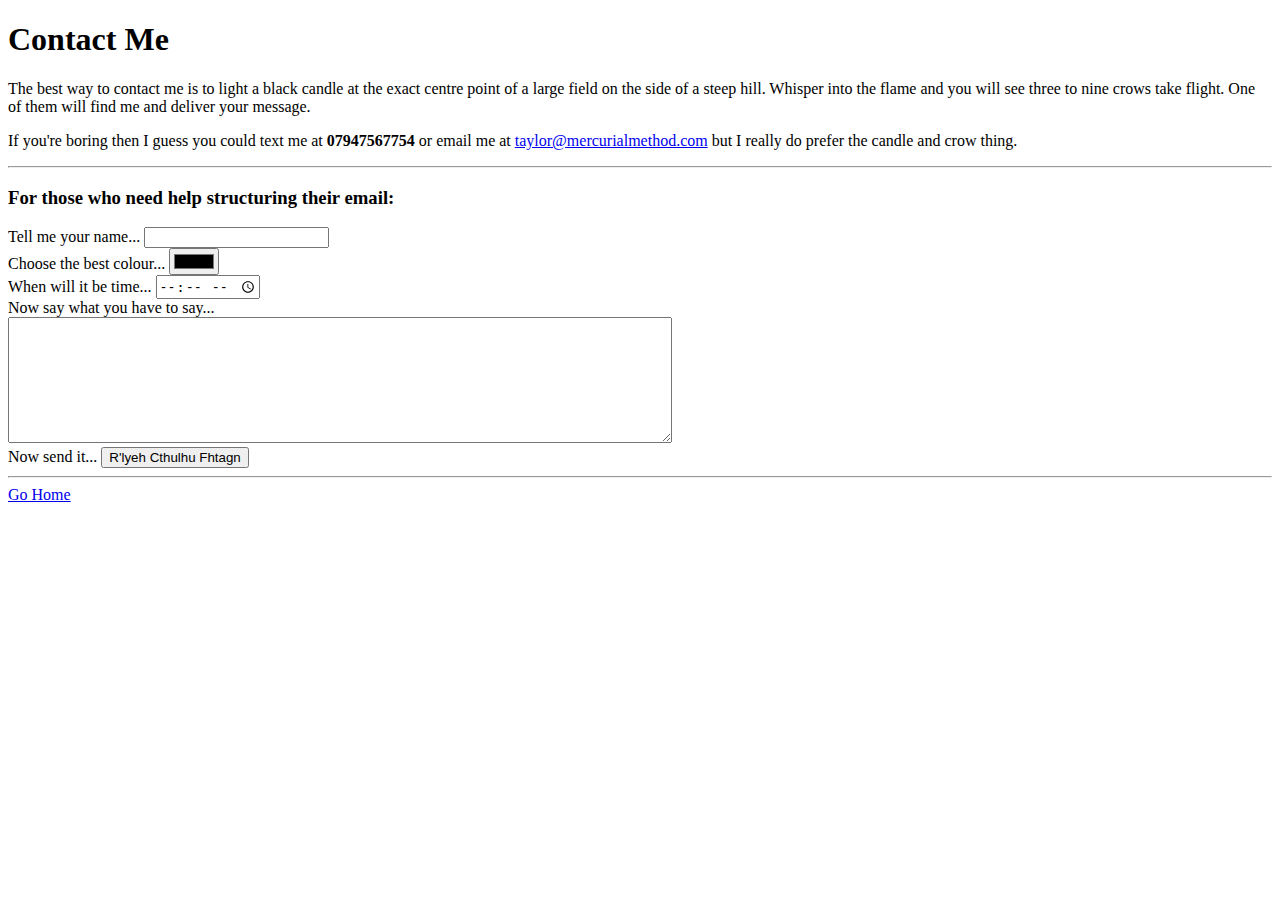
==== contact.html @ b0e94d9a "Added initial website files" ====
<!DOCTYPE html>
<html lang="en" dir="ltr">

<head>
  <meta charset="utf-8">
  <title>Contact Taylor</title>
</head>

<body>
  <h1>Contact Me</h1>
  <p>The best way to contact me is to light a black candle at the exact centre point of a large field on the side of a steep hill. Whisper into the flame and you will see three to nine crows take flight. One of them will find me and deliver your
    message.</p>
  <p>If you're boring then I guess you could text me at <strong>07947567754</strong> or email me at <a href="mailto:taylor@mercurialmethod.com">taylor@mercurialmethod.com</a> but I really do prefer the candle and crow thing.</p>
  <hr>
  <h3>For those who need help structuring their email:</h3>
  <form action="mailto:taylor@mercurialmethod.com" method="post" enctype="text/plain">
    <label for="contactName">
      Tell me your name...
      <input type="text" name="contactName" value="">
    </label><br>
    <label for="contactColour">
      Choose the best colour...
      <input type="color" name="contactColour" value="">
    </label><br>
    <label for="contactTime">
      When will it be time...
      <input type="time" name="contactTime" value="">
    </label><br>
    <label for="contactMessage">
      Now say what you have to say...
    </label> <br>
      <textarea name="contactMessage" rows="8" cols="80"></textarea><br>
    <label for="contactSubmit">
      Now send it...
      <input type="submit" name="contactSubmit" value="R'lyeh Cthulhu Fhtagn">
    </label>
  </form>

  <hr>
  <a href="index.html">Go Home</a>
</body>

</html>
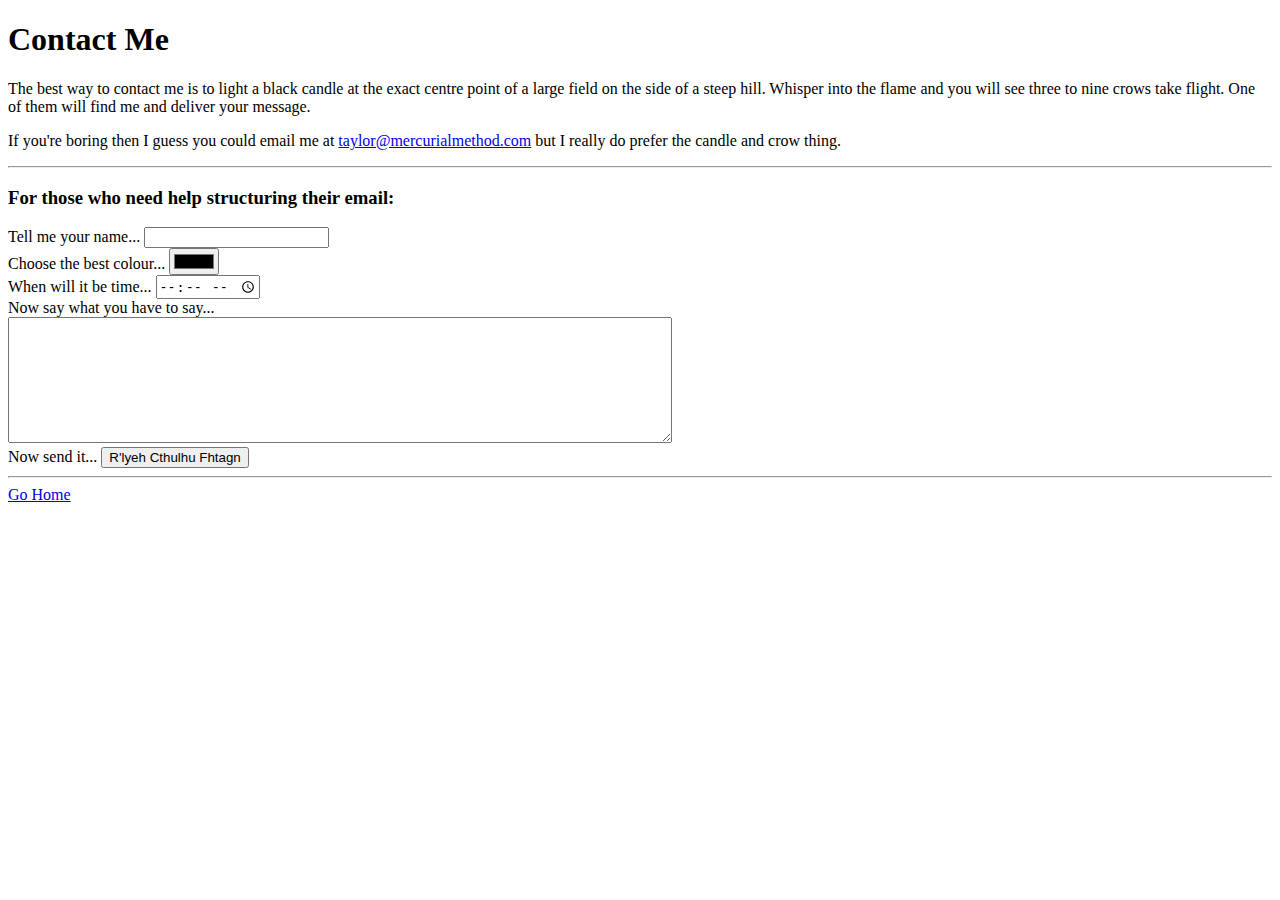
==== commit 623f0729: "Add files via upload" ====
--- a/contact.html
+++ b/contact.html
@@ -10,7 +10,7 @@
   <h1>Contact Me</h1>
   <p>The best way to contact me is to light a black candle at the exact centre point of a large field on the side of a steep hill. Whisper into the flame and you will see three to nine crows take flight. One of them will find me and deliver your
     message.</p>
-  <p>If you're boring then I guess you could text me at <strong>07947567754</strong> or email me at <a href="mailto:taylor@mercurialmethod.com">taylor@mercurialmethod.com</a> but I really do prefer the candle and crow thing.</p>
+  <p>If you're boring then I guess you could email me at <a href="mailto:taylor@mercurialmethod.com">taylor@mercurialmethod.com</a> but I really do prefer the candle and crow thing.</p>
   <hr>
   <h3>For those who need help structuring their email:</h3>
   <form action="mailto:taylor@mercurialmethod.com" method="post" enctype="text/plain">
